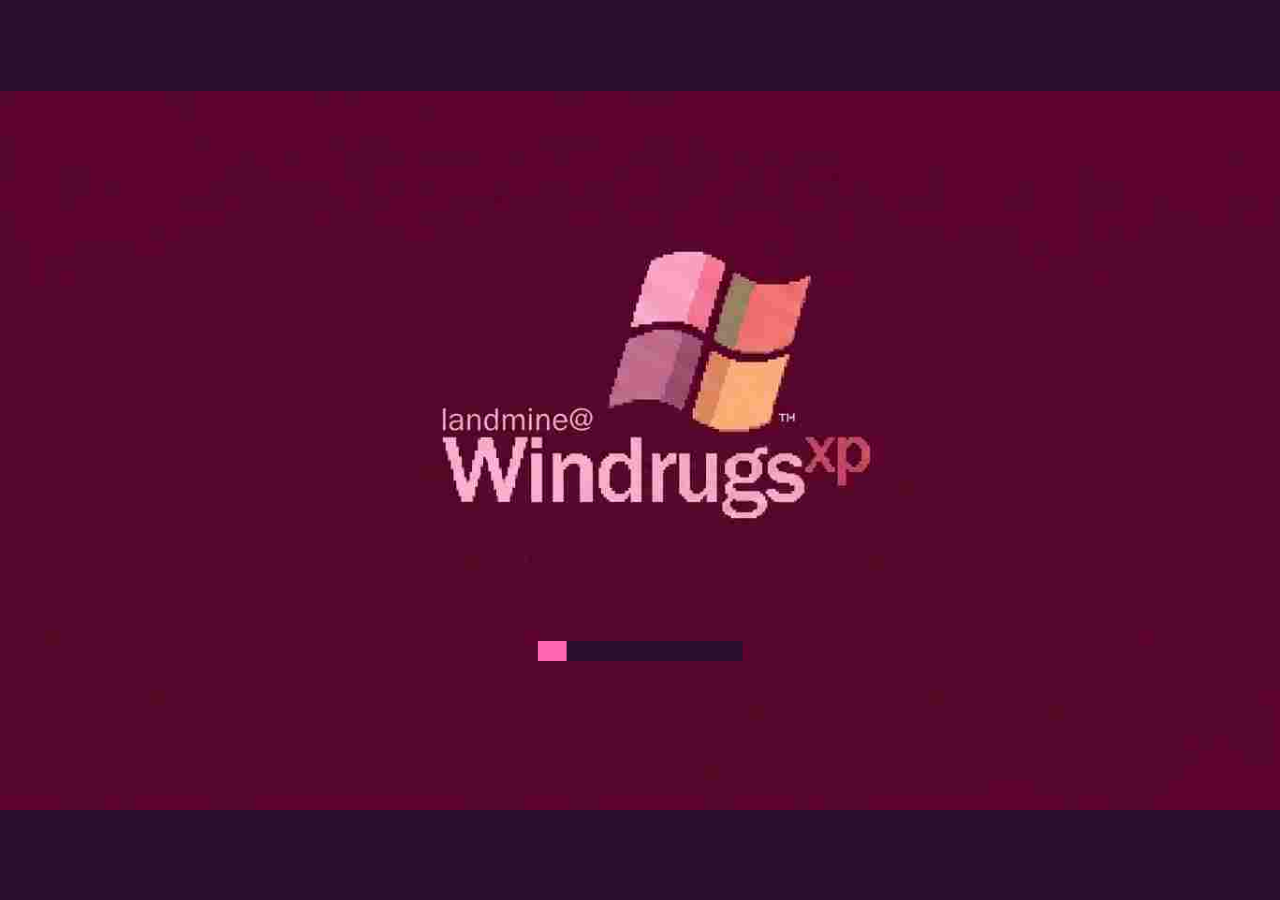
==== games/landminexp/index.html @ dd34af53 "Add files via upload" ====
<!DOCTYPE html>
<html lang="zh-CN">
<head>
<meta charset="UTF-8">
<meta name="viewport" content="width=device-width, initial-scale=1.0">
<title>windows_landmine</title>
<link rel="stylesheet" href="css/base.css">
<link rel="stylesheet" href="css/windows.css">
<link rel="stylesheet" href="css/effects.css">
<link rel="stylesheet" href="css/loading.css">
</head>
<body>
  <!-- ===== 启动加载界面 ===== -->
  <div id="loading-screen">
    <div class="loading-bar-bg" id="loading-bar">
      <div class="loading-bar-fill" id="loading-fill"></div>
    </div>
  </div>

  <!-- 桌面图标栏（竖排） -->
  <div id="desktop-icons">
    <div class="desk-icon" data-target="compat">
      <img src="assets/images/health.png" alt="健康">
      <span>健康</span>
    </div>
    <div class="desk-icon" data-target="calendar">
      <img src="assets/images/calendar.png" alt="日历">
      <span>日历</span>
    </div>
    <div class="desk-icon" data-target="items">
      <img src="assets/images/tool.png" alt="工具">
      <span>工具</span>
    </div>
  </div>

  <!-- 扫雷窗口 -->
  <div id="game" class="window">
    <div class="window-titlebar">
      <span class="title-text">扫雷</span>
    </div>
    <div class="window-body">
      <div id="top">
        <div class="led" id="mine-count">010</div>
        <button id="reset-btn">
          <img id="reset-img" src="assets/images/normal.gif" alt="reset">
          <video id="reset-video" muted playsinline style="display:none;"></video>
        </button>
        <div class="led" id="timer">240</div>
      </div>
      <canvas id="board"></canvas>
    </div>
  </div>

  <!-- 健康窗口 -->
  <div id="compat" class="window" style="display:none;">
    <div class="window-titlebar">
      <span class="title-text">健康</span>
      <button class="win-close" data-target="compat">×</button>
    </div>
    <div class="window-body">
      <div class="stat-item">
        <span class="stat-label">压力值</span>
        <div class="stat-bar-bg"><div class="stat-bar" id="bar-stress" style="width:40%;"></div></div>
        <span class="stat-value" id="val-stress">40</span>
      </div>
      <div class="stat-item">
        <span class="stat-label">阴暗值</span>
        <div class="stat-bar-bg"><div class="stat-bar dark-bar" id="bar-dark" style="width:0%;"></div></div>
        <span class="stat-value" id="val-dark">0</span>
      </div>
    </div>
  </div>

  <!-- 日历窗口 -->
  <div id="calendar" class="window" style="display:none;">
    <div class="window-titlebar">
      <span class="title-text">日历</span>
      <button class="win-close" data-target="calendar">×</button>
    </div>
    <div class="window-body">
      <div id="clock">00:00</div>
      <div id="cal-header">六月</div>
      <div id="cal-grid"></div>
    </div>
  </div>

  <!-- 工具窗口 -->
  <div id="items" class="window" style="display:none;">
    <div class="window-titlebar">
      <span class="title-text">工具</span>
      <button class="win-close" data-target="items">×</button>
    </div>
    <div class="window-body">
      <div class="item-row">
        <button class="item-btn" id="item-wine" title="酒">
          <img src="assets/images/wine.png" alt="酒">
        </button>
        <button class="item-btn" id="item-smoke" title="烟">
          <img src="assets/images/smoke.png" alt="烟">
        </button>
        <button class="item-btn" id="item-drug" title="药">
          <img src="assets/images/drug.png" alt="药">
        </button>
      </div>
      <div class="item-desc">
        <p>酒：免疫下一次踩雷（模糊10s 阴暗+15）</p>
        <p>烟：暂停时间20秒（灰雾 阴暗+15）</p>
        <p>药：压力归零+免疫20s（阴暗+40）</p>
      </div>
    </div>
  </div>

  <!-- 惩罚窗口 -->
  <div id="punish" class="window">
    <div class="window-titlebar"><span class="title-text">割吧</span></div>
    <div class="window-body">
      <p>…割吧。</p>
      <button id="cut-btn">割</button>
    </div>
  </div>

  <!-- 全屏特效层 -->
  <div id="fx-blur" class="fx-layer hidden"></div>
  <div id="fx-smoke" class="fx-layer hidden"></div>
  <div id="fx-drug" class="fx-layer hidden"></div>

  <!-- 红色覆盖层 -->
  <div id="red-overlay"></div>

  <!-- 失败CG -->
  <div id="failCG" class="overlay hidden">
    <div id="fail-texts"></div>
    <button id="restart-fail" class="hidden">重新开始</button>
  </div>

  <!-- 胜利CG -->
  <div id="winCG" class="overlay hidden">
    <h1>YOU SURVIVED</h1>
    <p id="win-day-text">已进入 6月1日</p>
    <button id="restart-win">继续</button>
  </div>

  <!-- 游戏结束窗口 -->
  <div id="gameover" class="window" style="display:none;">
    <div class="window-titlebar"><span class="title-text">可以结束了</span></div>
    <div class="window-body">
      <p> </p>
      <p>结束吧。</p>
      <button id="quit-btn">结束</button>
    </div>
  </div>

  <script src="js/config.js" defer></script>
  <script src="js/state.js" defer></script>
  <script src="js/audio.js" defer></script>
  <script src="js/ui.js" defer></script>
  <script src="js/render.js" defer></script>
  <script src="js/items.js" defer></script>
  <script src="js/cg.js" defer></script>
  <script src="js/board.js" defer></script>
  <script src="js/main.js" defer></script>
  <script src="js/loading.js" defer></script>
</body>
</html>
---- games/landminexp/css/base.css ----
* { box-sizing: border-box; user-select: none; }
body {
  margin: 0;
  min-height: 100vh;
  background: url('../assets/images/background.jpg') center/cover no-repeat fixed;
  background-color: #ffe4ec;
  font-family: "Courier New", "Microsoft YaHei", monospace;
  overflow: hidden;
}
.hidden { display: none !important; }

/* ===== 窗口框架 ===== */
.window {
  position: absolute;
  background: #f8c8dc;
  border: 3px solid;
  border-color: #fff0f5 #c06c84 #c06c84 #fff0f5;
  box-shadow: 4px 6px 12px rgba(0, 0, 0, 0.25);
  min-width: 280px;
}
.window-titlebar {
  background: linear-gradient(90deg, #ff69b4, #ff99cc);
  padding: 4px 8px;
  font-size: 14px;
  font-weight: bold;
  color: #fff;
  cursor: move;
  text-shadow: 1px 1px 2px rgba(0, 0, 0, 0.4);
  white-space: nowrap;
  display: flex;
  align-items: center;
  justify-content: space-between;
}
.window-titlebar .title-text {
  flex: 1;
  overflow: hidden;
  text-overflow: ellipsis;
}
.window-body { padding: 10px; }

/* ===== 窗口关闭按钮 ===== */
.win-close {
  cursor: pointer;
  color: #fff;
  font-size: 16px;
  background: none;
  border: none;
  line-height: 1;
  padding: 0 4px;
  margin-left: 8px;
  font-weight: bold;
  text-shadow: 1px 1px 1px rgba(0,0,0,0.3);
}
.win-close:hover {
  background: #ff4d6d;
  color: #fff;
}

/* ===== 桌面图标（竖排） ===== */
#desktop-icons {
  position: fixed;
  top: 10px;
  left: 10px;
  z-index: 500;
  display: flex;
  flex-direction: column;
  gap: 4px;
}
.desk-icon {
  display: flex;
  flex-direction: column;
  align-items: center;
  width: 64px;
  padding: 4px 2px;
  cursor: pointer;
  border: 1px solid transparent;
}
.desk-icon:hover {
  background: rgba(255, 182, 193, 0.25);
  border-color: rgba(255, 182, 193, 0.4);
}
.desk-icon:active {
  background: rgba(255, 182, 193, 0.4);
}
.desk-icon img {
  width: 48px;
  height: 48px;
  image-rendering: pixelated;
  display: block;
  filter: drop-shadow(2px 2px 2px rgba(0,0,0,0.25));
}
.desk-icon span {
  font-size: 12px;
  color: #7a0040;
  text-shadow: 0 1px 0 rgba(255,255,255,0.8);
  margin-top: 2px;
  white-space: nowrap;
  font-weight: bold;
}

/* ===== 游戏结束窗口 ===== */
#gameover {
  z-index: 600;
  text-align: center;
  width: 340px;
  background: linear-gradient(180deg, #5e1c67, #4a1a40);
  border: 3px solid;
  border-color: #ff66b2 #7a0040 #7a0040 #ff66b2;
  box-shadow: 0 0 30px rgba(255, 102, 178, 0.5);
}
#gameover .window-titlebar {
  background: linear-gradient(90deg, #6c205c, #47164d);
  color: #ffb6c1;
  text-shadow: 0 0 8px #ff66b2;
}
#gameover .window-body p {
  color: #ffd9e6;
  font-size: 18px;
  margin: 12px 0;
  line-height: 1.6;
  text-shadow: 0 0 6px rgba(255, 102, 178, 0.5);
}
#gameover #quit-btn {
  margin-top: 16px;
  font-size: 20px;
  padding: 12px 36px;
  border: 3px solid;
  border-color: #ff66b2 #7a0040 #7a0040 #ff66b2;
  background: #611c6a;
  color: #ffb6c1;
  cursor: pointer;
  font-family: "Courier New", monospace;
  font-weight: bold;
  transition: all 0.2s;
}
#gameover #quit-btn:hover {
  background: #672158;
  box-shadow: 0 0 20px rgba(255, 102, 178, 0.6);
}
#gameover #quit-btn:active {
  transform: scale(0.95);
}
---- games/landminexp/css/windows.css ----
/* ===== 扫雷窗口 ===== */
#game { z-index: 10; }
#game .led {
  background: #000;
  color: #ff66b2;
  font-family: "Courier New", monospace;
  font-size: 26px;
  font-weight: bold;
  padding: 4px 10px;
  min-width: 70px;
  text-align: center;
  letter-spacing: 3px;
  border: 3px solid;
  border-color: #c06c84 #fff0f5 #fff0f5 #c06c84;
}
#top {
  display: flex;
  align-items: center;
  justify-content: space-between;
  margin-bottom: 10px;
}
#reset-btn {
  background: #ffb6c1;
  border: 3px solid;
  border-color: #fff0f5 #c06c84 #c06c84 #fff0f5;
  width: 52px;
  height: 52px;
  padding: 3px;
  cursor: pointer;
  line-height: 0;
  display: flex;
  align-items: center;
  justify-content: center;
}
#reset-btn img,
#reset-btn video {
  width: 100%;
  height: 100%;
  image-rendering: pixelated;
  display: block;
  object-fit: contain;
}
#reset-btn:active { border-color: #c06c84 #fff0f5 #fff0f5 #c06c84; }
canvas#board {
  display: block;
  cursor: pointer;
  border: 3px solid;
  border-color: #c06c84 #fff0f5 #fff0f5 #c06c84;
  background: #ffd9e6;
}

/* ===== 监控窗口 ===== */
#compat { z-index: 5; }
.stat-item {
  display: flex;
  justify-content: space-between;
  align-items: center;
  padding: 4px 0;
  font-size: 15px;
  color: #333;
}
.stat-label { font-weight: bold; color: #b3004d; flex-shrink: 0; }
.stat-bar-bg {
  flex: 1;
  height: 16px;
  background: #f0c8d0;
  border: 2px solid;
  border-color: #d36b86 #fff0f5 #fff0f5 #d36b86;
  margin-left: 8px;
  overflow: hidden;
}
.stat-bar {
  height: 100%;
  width: 50%;
  background: linear-gradient(90deg, #ff4d6d, #ff85a2);
  transition: width 0.3s ease;
}
.stat-value {
  min-width: 30px;
  text-align: right;
  font-weight: bold;
  color: #d6004d;
  font-size: 16px;
}

/* ===== 日历窗口 ===== */
#calendar { z-index: 5; width: 260px; }
#clock {
  font-size: 28px;
  text-align: center;
  background: #000;
  color: #ff66b2;
  padding: 5px;
  margin-bottom: 8px;
  font-family: 'Courier New', monospace;
  border: 2px solid;
  border-color: #c06c84 #fff0f5 #fff0f5 #c06c84;
}
#cal-header {
  text-align: center;
  font-weight: bold;
  color: #b3004d;
  margin: 5px 0;
  font-size: 16px;
}
#cal-grid {
  display: grid;
  grid-template-columns: repeat(7, 1fr);
  gap: 2px;
}
#cal-grid .day-label {
  background: #ffb6c1;
  font-weight: bold;
  color: #fff;
  text-align: center;
  padding: 2px 0;
  font-size: 12px;
}
#cal-grid .day {
  text-align: center;
  padding: 4px 0;
  background: #fff0f5;
  color: #333;
  font-size: 13px;
  border: 1px solid #f0c8d0;
}
#cal-grid .day.active {
  background: #ff4d6d;
  color: #fff;
  font-weight: bold;
}

/* ===== 惩罚窗口 ===== */
#punish { z-index: 300; text-align: center; display: none; }
#punish .window-body p { color: #c6004d; font-weight: bold; }
#cut-btn {
  font-size: 26px;
  padding: 10px 28px;
  border: 3px solid;
  border-color: #fff0f5 #c06c84 #c06c84 #fff0f5;
  background: #ff4d6d;
  color: #fff;
  cursor: pointer;
  font-weight: bold;
  font-family: "Courier New", monospace;
}
#cut-btn:active {
  border-color: #c06c84 #fff0f5 #fff0f5 #c06c84;
  transform: scale(0.95);
}

/* ===== 道具栏 ===== */
#items { z-index: 5; width: 260px; }
.item-row {
  display: flex;
  gap: 8px;
  justify-content: center;
  margin-bottom: 8px;
}
.item-btn {
  background: #fff0f5;
  border: 3px solid;
  border-color: #fff0f5 #c06c84 #c06c84 #fff0f5;
  padding: 4px;
  cursor: pointer;
  line-height: 0;
}
.item-btn img {
  width: 64px;
  height: 64px;
  display: block;
  image-rendering: pixelated;
}
.item-btn:active {
  border-color: #c06c84 #fff0f5 #fff0f5 #c06c84;
  transform: scale(0.95);
}
.item-btn:disabled {
  opacity: 0.35;
  cursor: not-allowed;
  filter: grayscale(1);
}
.item-desc p {
  font-size: 12px;
  color: #b3004d;
  margin: 4px 0;
  line-height: 1.4;
  text-align: left;
}

/* ===== 方块 ===== */
.cut-counter { margin-top: 10px; font-size: 18px; color: #b3004d; font-weight: bold; }
---- games/landminexp/css/effects.css ----
/* ===== 覆盖层 CG ===== */
.overlay {
  position: fixed;
  inset: 0;
  display: flex;
  flex-direction: column;
  align-items: center;
  justify-content: center;
  z-index: 100;
  animation: fadeIn 0.35s ease;
}
#failCG {
  background: radial-gradient(circle, rgba(255, 0, 100, 0.3), rgba(0, 0, 0, 0.92));
  pointer-events: none;
}
#failCG button { pointer-events: auto; }
#winCG { background: radial-gradient(circle, rgba(255, 182, 193, 0.85), rgba(0, 0, 0, 0.9)); }
.overlay h1 {
  color: #fff;
  font-size: 52px;
  margin: 0;
  text-shadow: 0 0 24px #ff66b2;
  letter-spacing: 4px;
}
.overlay p { color: #ffe6f0; font-size: 18px; margin-top: 8px; }
.overlay button {
  margin-top: 24px;
  font-size: 20px;
  padding: 10px 24px;
  border: 3px solid;
  border-color: #fff0f5 #c06c84 #c06c84 #fff0f5;
  background: #ffb6c1;
  cursor: pointer;
  color: #000;
  font-family: "Courier New", monospace;
  font-weight: bold;
}

/* ===== 失败文字 ===== */
#fail-texts {
  position: absolute;
  inset: 0;
  overflow: hidden;
  pointer-events: none;
  z-index: 10;
}
.fail-text {
  position: absolute;
  font-family: 'Ma Shan Zheng', 'STKaiti', 'KaiTi', 'FangSong', cursive;
  font-weight: bold;
  white-space: nowrap;
  pointer-events: none;
  color: #b30000;
  text-shadow: 0 0 6px rgba(255, 0, 100, 0.8), 0 0 18px rgba(255, 0, 0, 0.5);
  animation: failFadeIn 0.25s ease-out forwards;
}

/* ===== 红色覆盖层 ===== */
#red-overlay {
  position: fixed;
  inset: 0;
  background: #ff0000;
  opacity: 0;
  pointer-events: none;
  z-index: 150;
  transition: opacity 0.2s ease;
}

/* ===== 动画 ===== */
@keyframes failFadeIn { from { opacity: 0; } to { opacity: 1; } }
@keyframes fadeIn { from { opacity: 0; } to { opacity: 1; } }
@keyframes shake {
  0%, 100% { transform: translate(0, 0); }
  20% { transform: translate(-6px, 2px); }
  40% { transform: translate(6px, -2px); }
  60% { transform: translate(-4px, 1px); }
  80% { transform: translate(4px, -1px); }
}
.shake { animation: shake 0.3s; }

/* ===== 全屏特效层 ===== */
.fx-layer {
  position: fixed;
  inset: 0;
  pointer-events: none;
  z-index: 200;
  transition: opacity 0.3s ease;
}

/* 酒精：模糊 */
#fx-blur {
  backdrop-filter: blur(4px);
  -webkit-backdrop-filter: blur(4px);
  background: rgba(255,255,255,0.05);
}

/* 烟：灰色烟雾、降低对比度 */
#fx-smoke {
  background: rgba(120, 120, 120, 0.45);
  filter: contrast(0.6);
  animation: smoke-drift 8s ease infinite alternate;
}
@keyframes smoke-drift {
  0% { opacity: 0.85; transform: scale(1); }
  100% { opacity: 0.95; transform: scale(1.02); }
}

/* 愈美片 */
#fx-drug {
  background:
    radial-gradient(circle at 15% 25%, rgba(143, 30, 188, 0.55) 0%, transparent 45%),
    radial-gradient(circle at 85% 75%, rgba(29, 118, 178, 0.5) 0%, transparent 45%),
    radial-gradient(circle at 50% 50%, rgba(24, 188, 89, 0.3) 0%, transparent 40%),
    conic-gradient(from 0deg at 50% 50%,
      rgba(255,0,150,0.25),
      rgba(0,255,255,0.2),
      rgba(255,255,0,0.2),
      rgba(255,0,150,0.25));
  filter: saturate(1.6) contrast(1.2) hue-rotate(25deg) brightness(1.05);
  mix-blend-mode: screen;
  animation: drug-flicker 0.15s steps(2) infinite, drug-swirl 4s linear infinite;
}

/* 附加噪点纹理层，模拟视觉雪花 */
#fx-drug::before {
  content: '';
  position: absolute;
  inset: -50%;
  background: repeating-linear-gradient(
    0deg,
    rgba(255,255,255,0.04) 0 2px,
    transparent 2px 4px
  );
  animation: drug-noise 0.1s steps(2) infinite;
  mix-blend-mode: overlay;
}

@keyframes drug-flicker {
  0%, 100% { opacity: 0.85; }
  50% { opacity: 1; }
}

@keyframes drug-swirl {
  0% { background-position: 0 0, 0 0, 0 0, 0 0; }
  100% { background-position: 60px 60px, -50px -50px, 40px -40px, 200% 200%; }
}

@keyframes drug-noise {
  0% { transform: translate(0, 0); }
  25% { transform: translate(-2%, 1%); }
  50% { transform: translate(1%, -2%); }
  75% { transform: translate(-1%, 2%); }
  100% { transform: translate(0, 0); }
}
---- games/landminexp/css/loading.css ----
/* ===== 启动加载界面 ===== */
#loading-screen {
  position: fixed;
  inset: 0;
  z-index: 9999;
  background-color: #2a0e2e;
  background-image: url('../assets/images/loadingscreen.jpg');
  background-size: contain;
  background-repeat: no-repeat;
  background-position: center;
  transition: opacity 0.6s ease;
  pointer-events: all;
}
#loading-screen.done {
  opacity: 0;
  pointer-events: none;
}

/* 进度条外框：纯色、无边框 */
.loading-bar-bg {
  position: absolute;
  left: 50%;
  top: 78%;
  transform: translate(-50%, -50%);
  width: 16vw;
  height: 2.5vh;
  min-width: 160px;
  min-height: 20px;
  background: #2a0e2e;           /* 深紫红纯色底 */
  border: none;                  /* 无边框 */
  overflow: hidden;
}

/* 进度条填充：纯色亮粉 */
.loading-bar-fill {
  width: 0%;
  height: 100%;
  background: #ff66b2;           /* 纯色，无渐变 */
  transition: width 0.1s linear;
}


/* ===== 最后一秒变暗过渡 ===== */
#loading-screen {
  position: fixed;
}
#loading-screen.dim::after {
  content: '';
  position: absolute;
  inset: 0;
  background: rgba(0, 0, 0, 0.45);
  animation: loading-dim 1s linear forwards;
  pointer-events: none;
}
@keyframes loading-dim {
  from { opacity: 0; }
  to   { opacity: 1; }
}
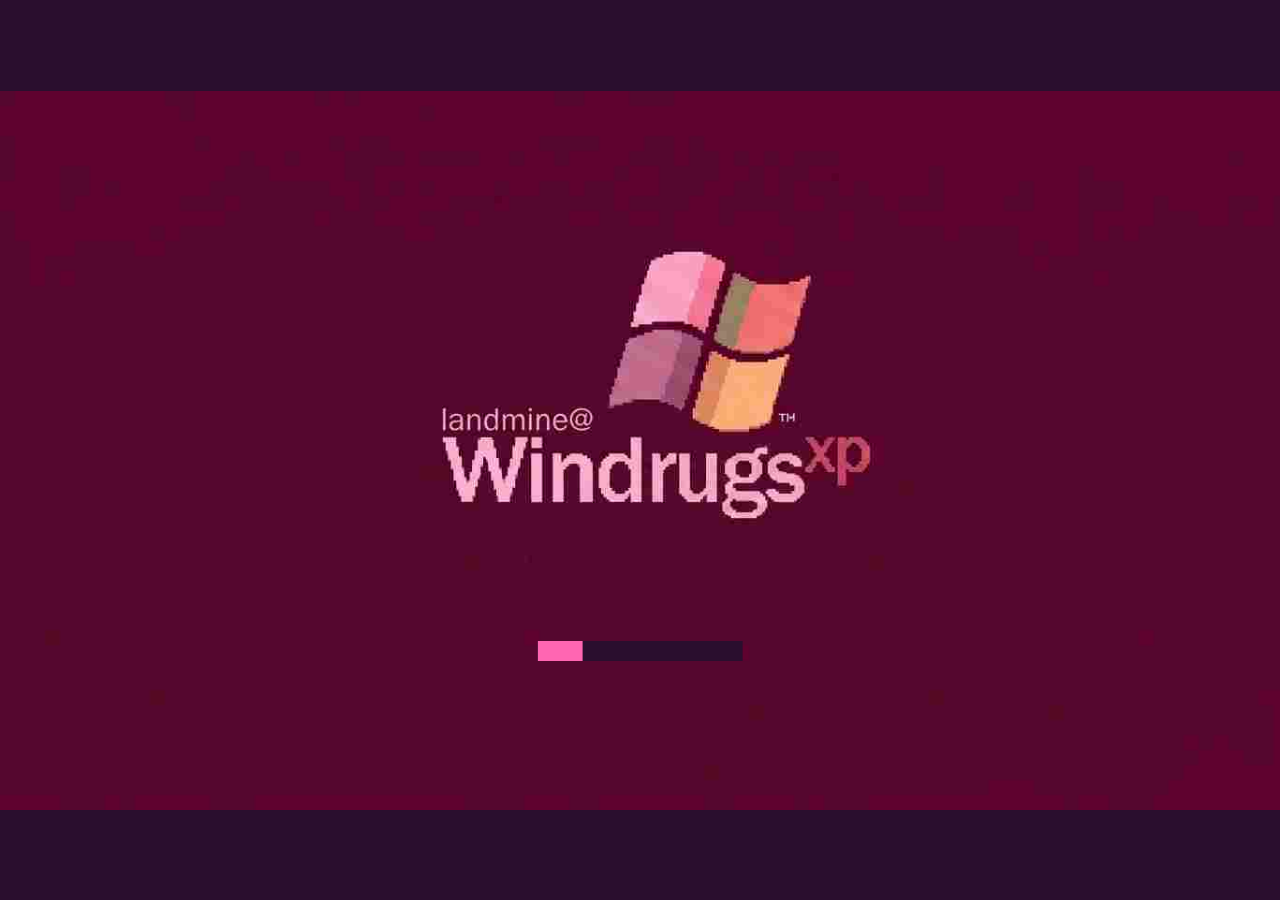
==== commit 60b5129b: "Improve Landmine XP flow and add music player" ====
--- a/games/landminexp/index.html
+++ b/games/landminexp/index.html
@@ -15,6 +15,7 @@
     <div class="loading-bar-bg" id="loading-bar">
       <div class="loading-bar-fill" id="loading-fill"></div>
     </div>
+    <div id="loading-hint" class="loading-hint hidden" aria-live="polite">CLICK TO START</div>
   </div>
 
   <!-- 桌面图标栏（竖排） -->
@@ -31,6 +32,10 @@
       <img src="assets/images/tool.png" alt="工具">
       <span>工具</span>
     </div>
+    <div class="desk-icon" data-target="music">
+      <img src="assets/images/music.png" alt="音乐">
+      <span>音乐</span>
+    </div>
   </div>
 
   <!-- 扫雷窗口 -->
@@ -110,6 +115,44 @@
     </div>
   </div>
 
+  <!-- 音乐播放器窗口 -->
+  <div id="music" class="window" style="display:none;">
+    <div class="window-titlebar">
+      <span class="title-text">音乐播放器</span>
+      <button class="win-close" data-target="music">×</button>
+    </div>
+    <div class="window-body music-player">
+      <div class="music-now">
+        <img class="music-cover" src="assets/images/music.png" alt="">
+        <div class="music-screen">
+          <span id="music-status">PAUSED</span>
+          <strong id="music-title">UP</strong>
+        </div>
+      </div>
+
+      <select id="music-track-select" aria-label="选择曲目"></select>
+
+      <input id="music-progress" class="music-range" type="range"
+             min="0" max="0" value="0" step="0.1" aria-label="播放进度">
+      <div class="music-time">
+        <span id="music-current-time">00:00</span>
+        <span id="music-duration">00:00</span>
+      </div>
+
+      <div class="music-controls">
+        <button id="music-previous" type="button" title="上一首" aria-label="上一首">◀◀</button>
+        <button id="music-play" type="button" title="播放" aria-label="播放">▶</button>
+        <button id="music-next" type="button" title="下一首" aria-label="下一首">▶▶</button>
+      </div>
+
+      <label class="music-volume-row" for="music-volume">
+        <span>VOL</span>
+        <input id="music-volume" class="music-range" type="range"
+               min="0" max="100" value="70" step="1" aria-label="音乐音量">
+      </label>
+    </div>
+  </div>
+
   <!-- 惩罚窗口 -->
   <div id="punish" class="window">
     <div class="window-titlebar"><span class="title-text">割吧</span></div>
@@ -126,6 +169,9 @@
 
   <!-- 红色覆盖层 -->
   <div id="red-overlay"></div>
+
+  <!-- CG 出现前及播放期间阻止操作其他窗口 -->
+  <div id="cg-lock" class="hidden" aria-hidden="true"></div>
 
   <!-- 失败CG -->
   <div id="failCG" class="overlay hidden">
@@ -153,6 +199,7 @@
   <script src="js/config.js" defer></script>
   <script src="js/state.js" defer></script>
   <script src="js/audio.js" defer></script>
+  <script src="js/music.js" defer></script>
   <script src="js/ui.js" defer></script>
   <script src="js/render.js" defer></script>
   <script src="js/items.js" defer></script>
--- a/games/landminexp/css/windows.css
+++ b/games/landminexp/css/windows.css
@@ -188,5 +188,111 @@
   text-align: left;
 }
 
+/* ===== 音乐播放器 ===== */
+#music { z-index: 5; width: 320px; }
+.music-player {
+  color: #7a0040;
+  font-family: Monaco, "Lucida Console", "Courier New", monospace;
+}
+.music-now {
+  display: flex;
+  gap: 10px;
+  align-items: stretch;
+  margin-bottom: 10px;
+}
+.music-cover {
+  width: 68px;
+  height: 68px;
+  flex: 0 0 68px;
+  object-fit: contain;
+  image-rendering: pixelated;
+  background: #ffb6d9;
+  border: 3px solid;
+  border-color: #c06c84 #fff0f5 #fff0f5 #c06c84;
+}
+.music-screen {
+  min-width: 0;
+  flex: 1;
+  display: flex;
+  flex-direction: column;
+  justify-content: center;
+  padding: 8px 10px;
+  overflow: hidden;
+  background: #210d24;
+  border: 3px solid;
+  border-color: #8b4860 #fff0f5 #fff0f5 #8b4860;
+  color: #ff8fc7;
+  text-shadow: 0 0 6px rgba(255, 102, 178, 0.8);
+}
+#music-status {
+  margin-bottom: 5px;
+  color: #d67aaa;
+  font-size: 10px;
+  letter-spacing: 0.12em;
+}
+#music-title {
+  overflow: hidden;
+  font-size: 18px;
+  letter-spacing: 0.08em;
+  text-overflow: ellipsis;
+  white-space: nowrap;
+}
+#music-track-select {
+  width: 100%;
+  margin-bottom: 8px;
+  padding: 5px 6px;
+  border: 2px solid;
+  border-color: #c06c84 #fff0f5 #fff0f5 #c06c84;
+  background: #fff0f5;
+  color: #7a0040;
+  font: inherit;
+  font-size: 12px;
+}
+.music-range {
+  width: 100%;
+  accent-color: #ff4d9d;
+  cursor: pointer;
+}
+.music-range:disabled { cursor: not-allowed; opacity: 0.45; }
+.music-time {
+  display: flex;
+  justify-content: space-between;
+  margin: 1px 2px 8px;
+  font-size: 10px;
+}
+.music-controls {
+  display: flex;
+  justify-content: center;
+  gap: 8px;
+  margin-bottom: 10px;
+}
+.music-controls button {
+  min-width: 54px;
+  height: 36px;
+  padding: 4px 9px;
+  border: 3px solid;
+  border-color: #fff0f5 #c06c84 #c06c84 #fff0f5;
+  background: #ffb6d9;
+  color: #7a0040;
+  cursor: pointer;
+  font: bold 15px Monaco, "Lucida Console", "Courier New", monospace;
+}
+.music-controls button:active {
+  border-color: #c06c84 #fff0f5 #fff0f5 #c06c84;
+  transform: translate(1px, 1px);
+}
+.music-controls button:disabled {
+  opacity: 0.4;
+  cursor: not-allowed;
+}
+.music-volume-row {
+  display: grid;
+  grid-template-columns: auto 1fr;
+  gap: 8px;
+  align-items: center;
+  font-size: 11px;
+  font-weight: bold;
+}
+
 /* ===== 方块 ===== */
 .cut-counter { margin-top: 10px; font-size: 18px; color: #b3004d; font-weight: bold; }
--- a/games/landminexp/css/effects.css
+++ b/games/landminexp/css/effects.css
@@ -6,15 +6,24 @@
   flex-direction: column;
   align-items: center;
   justify-content: center;
-  z-index: 100;
-  animation: fadeIn 0.35s ease;
+z-index: 1000;
+animation: fadeIn 0.35s ease;
 }
 #failCG {
-  background: radial-gradient(circle, rgba(255, 0, 100, 0.3), rgba(0, 0, 0, 0.92));
-  pointer-events: none;
+background: radial-gradient(circle, rgba(255, 0, 100, 0.3), rgba(0, 0, 0, 0.92));
+pointer-events: auto;
 }
 #failCG button { pointer-events: auto; }
 #winCG { background: radial-gradient(circle, rgba(255, 182, 193, 0.85), rgba(0, 0, 0, 0.9)); }
+
+/* CG 延迟出现及播放期间拦截其他窗口的输入 */
+#cg-lock {
+position: fixed;
+inset: 0;
+z-index: 999;
+background: transparent;
+cursor: wait;
+}
 .overlay h1 {
   color: #fff;
   font-size: 52px;
--- a/games/landminexp/css/loading.css
+++ b/games/landminexp/css/loading.css
@@ -12,9 +12,10 @@
   pointer-events: all;
 }
 #loading-screen.done {
-  opacity: 0;
-  pointer-events: none;
+opacity: 0;
+pointer-events: none;
 }
+#loading-screen.ready { cursor: pointer; }
 
 /* 进度条外框：纯色、无边框 */
 .loading-bar-bg {
@@ -33,10 +34,38 @@
 
 /* 进度条填充：纯色亮粉 */
 .loading-bar-fill {
-  width: 0%;
-  height: 100%;
-  background: #ff66b2;           /* 纯色，无渐变 */
-  transition: width 0.1s linear;
+width: 0%;
+height: 100%;
+background: #ff66b2;           /* 纯色，无渐变 */
+transition: width 0.1s linear;
+}
+
+.loading-hint {
+position: absolute;
+left: 50%;
+top: calc(78% + 34px);
+transform: translateX(-50%);
+color: #ff8fc7;
+font-family: Monaco, "Lucida Console", "Courier New", monospace;
+font-size: clamp(12px, 1.05vw, 16px);
+font-weight: 400;
+letter-spacing: 0.16em;
+white-space: nowrap;
+text-shadow:
+  1px 0 0 #7b164c,
+  0 1px 0 #7b164c,
+  2px 2px 0 #2a0e2e,
+  0 0 6px rgba(255, 102, 178, 0.75);
+animation: loading-hint-blink 2.4s ease-in-out infinite;
+}
+
+@keyframes loading-hint-blink {
+0%, 100% { opacity: 0.35; }
+50% { opacity: 1; }
+}
+
+@media (prefers-reduced-motion: reduce) {
+.loading-hint { animation: none; opacity: 1; }
 }
 
 
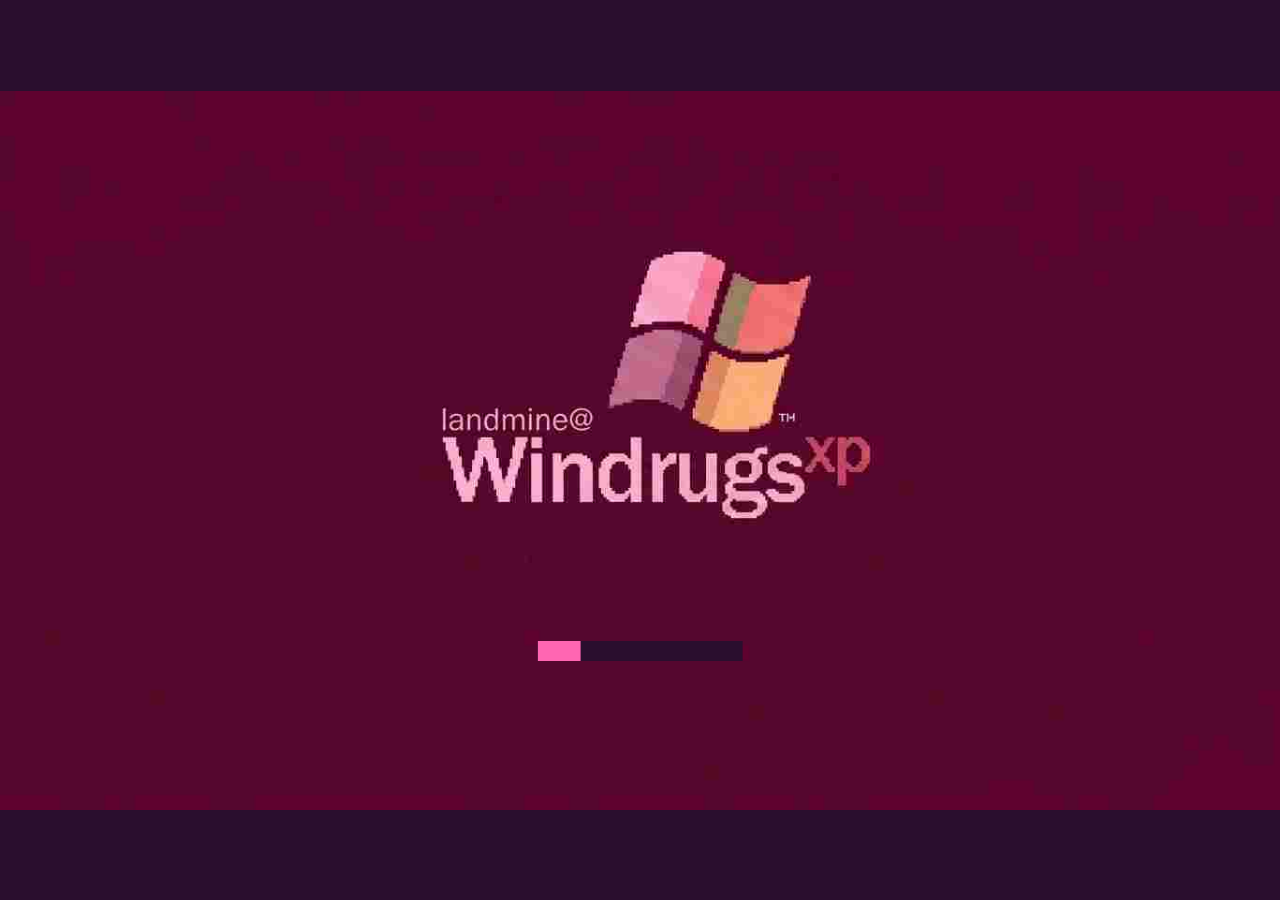
==== commit d2067e4b: "Compress Landmine XP music and simplify player" ====
--- a/games/landminexp/index.html
+++ b/games/landminexp/index.html
@@ -130,8 +130,6 @@
         </div>
       </div>
 
-      <select id="music-track-select" aria-label="选择曲目"></select>
-
       <input id="music-progress" class="music-range" type="range"
              min="0" max="0" value="0" step="0.1" aria-label="播放进度">
       <div class="music-time">
--- a/games/landminexp/css/windows.css
+++ b/games/landminexp/css/windows.css
@@ -237,17 +237,6 @@
   text-overflow: ellipsis;
   white-space: nowrap;
 }
-#music-track-select {
-  width: 100%;
-  margin-bottom: 8px;
-  padding: 5px 6px;
-  border: 2px solid;
-  border-color: #c06c84 #fff0f5 #fff0f5 #c06c84;
-  background: #fff0f5;
-  color: #7a0040;
-  font: inherit;
-  font-size: 12px;
-}
 .music-range {
   width: 100%;
   accent-color: #ff4d9d;
